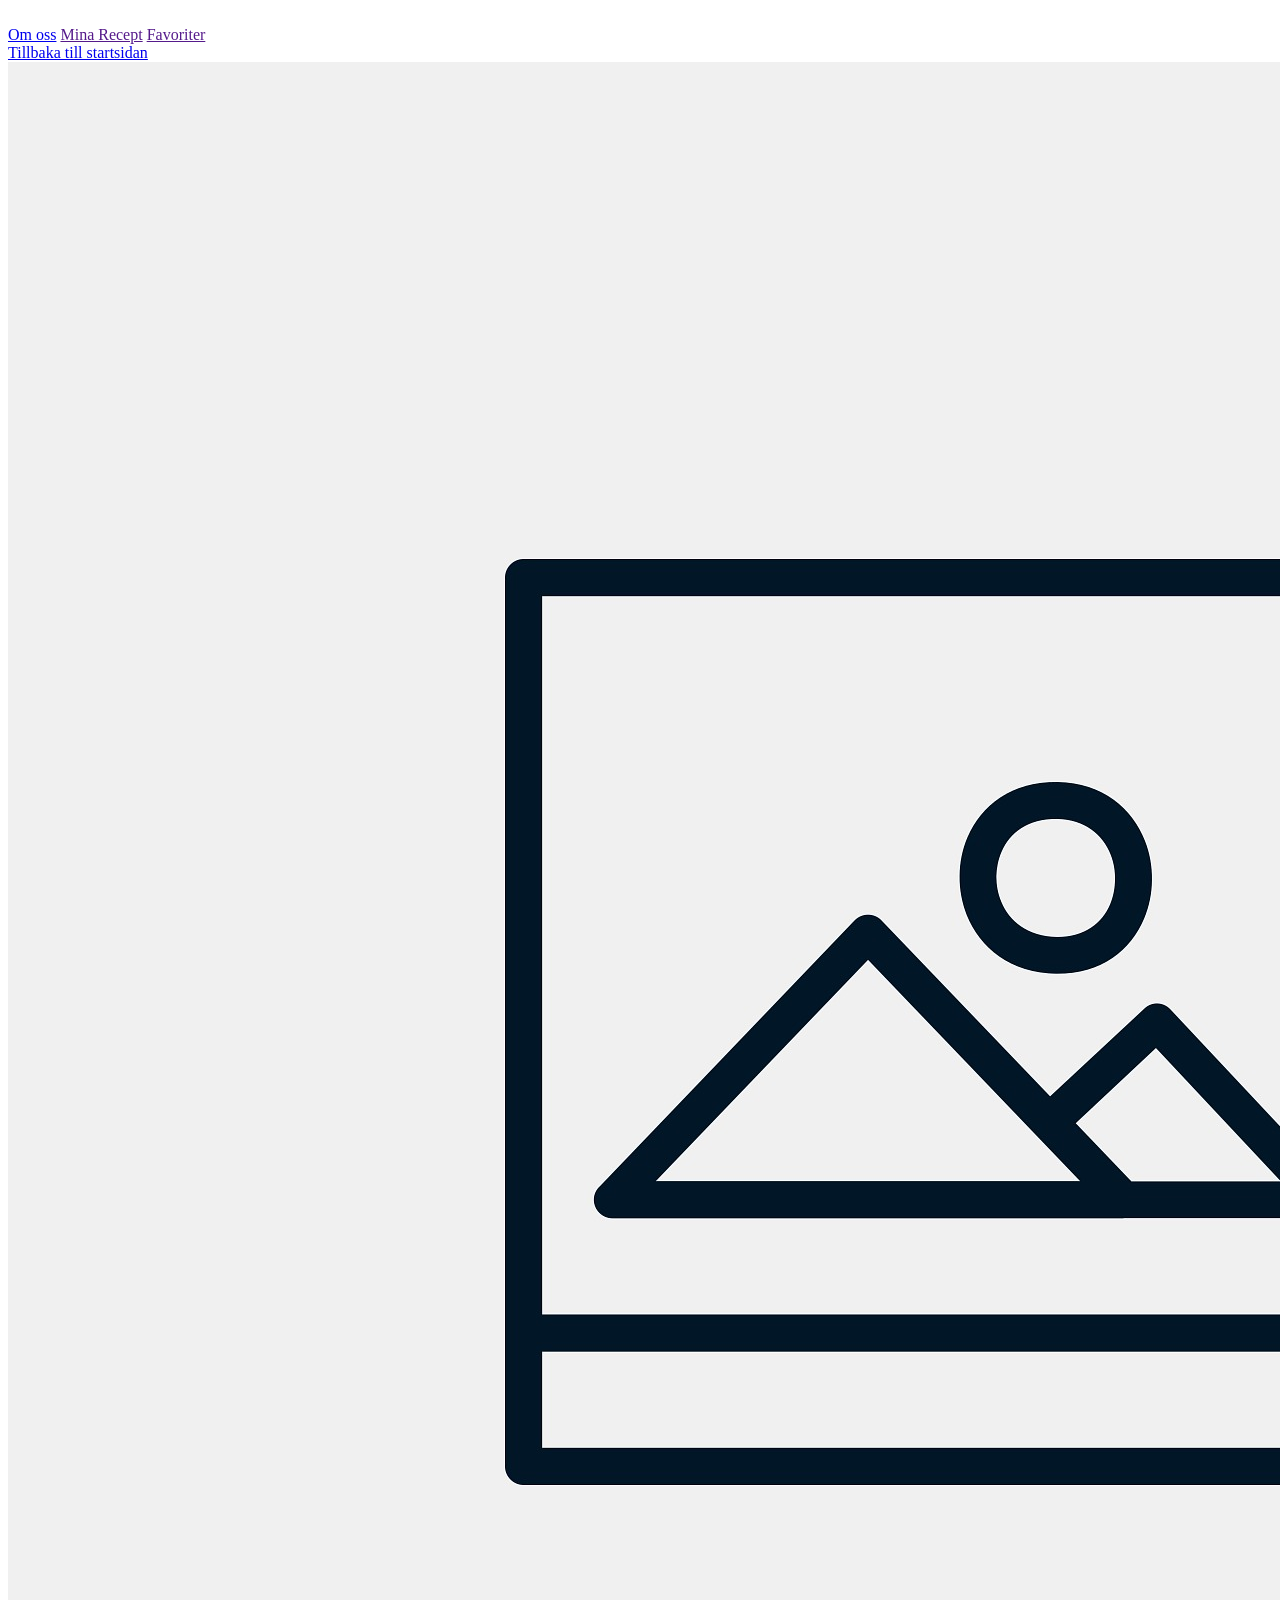
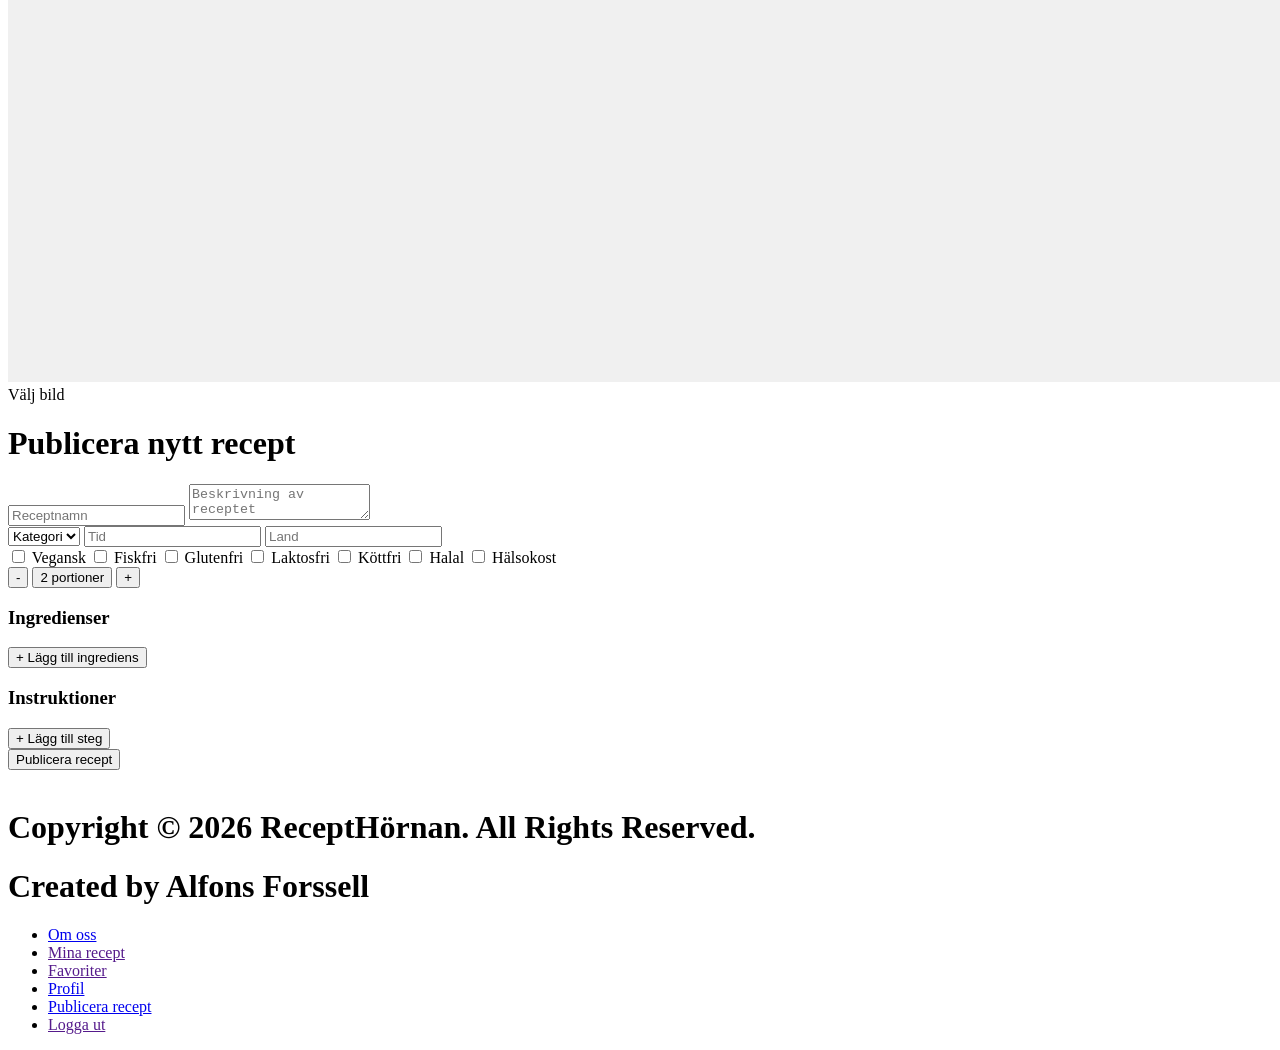
==== recepthörnan/public/create.html @ a5a0b346 "Almost done" ====
<!DOCTYPE html>
<html lang="en">

<head>
    <meta charset="UTF-8">
    <meta name="viewport" content="width=device-width, initial-scale=1.0">
    <title>ReceptHörnan</title>
    <link rel="stylesheet" href="/css/create.css">
</head>

<body>
    <header>
        <div id="left"><img class="logo" src="/assets/images/LogoBlack.svg" alt=""></div>
        <div id="right">
            <a id="aboutUs" class="headerLink" href="/about">Om oss</a>
            <a class="myRecipesLink headerLink" href="">Mina Recept</a>
            <a class="favoritesLink headerLink" href="">Favoriter</a>
            <a href="/profile"><img src="/assets/icons/profile.png" alt=""></a>
            <a href=""><img src="/assets/icons/plus.png" alt=""></a>
        </div>
    </header>

    <main>
        <a href="/home">Tillbaka till startsidan</a>
        <div id="recipeContainer">
            <div id="image">
                <label for="recipeImage" id="imageUpload">
                    <img id="previewImage" src="assets/images/placeholder.jpg" alt="">
                    <span>Välj bild</span>
                </label>
                <input type="file" id="recipeImage" accept="image/*" hidden>
            </div>
            <div id="text">
                <h1>Publicera nytt recept</h1>
                <form id="recipeForm">
                    <div id="description">
                        <input name="name" id="recipeName" class="titleInput" type="text" placeholder="Receptnamn">
                        <textarea name="description" id="recipeDescription" class="descriptionInput"
                            placeholder="Beskrivning av receptet"></textarea>
                        <div id="info">
                            <select name="category" id="recipeCategory" class="infoSelect">
                                <option selected disabled>Kategori</option>
                                <option value="Frukost">Frukost</option>
                                <option value="Brunch">Brunch</option>
                                <option value="Lunch">Lunch</option>
                                <option value="Middag">Middag</option>
                                <option value="Dessert">Dessert</option>
                                <option value="Snack">Snack</option>
                            </select>
                            <input name="time" id="recipeTime" class="infoInput small" type="text" placeholder="Tid">
                            <input name="country" id="recipeCountry" class="infoInput" type="text" placeholder="Land">
                            <div id="diets">
                                <label class="dietLabel">
                                    <input type="checkbox" value="Vegansk">
                                    Vegansk
                                </label>
                                <label class="dietLabel">
                                    <input type="checkbox" value="Fiskfri">
                                    Fiskfri
                                </label>
                                <label class="dietLabel">
                                    <input type="checkbox" value="Glutenfri">
                                    Glutenfri
                                </label>
                                <label class="dietLabel">
                                    <input type="checkbox" value="Laktosfri">
                                    Laktosfri
                                </label>
                                <label class="dietLabel">
                                    <input type="checkbox" value="Köttfri">
                                    Köttfri
                                </label>
                                <label class="dietLabel">
                                    <input type="checkbox" value="Halal">
                                    Halal
                                </label>
                                <label class="dietLabel">
                                    <input type="checkbox" value="Hälsokost">
                                    Hälsokost
                                </label>
                            </div>
                        </div>
                    </div>
                    <div id="cook">
                        <div id="amount">
                            <button type="button" class="subtract">-</button>
                            <button type="button" class="servings">2 portioner</button>
                            <button type="button" class="add">+</button>
                        </div>
                        <div id="ingredients">
                            <h3>Ingredienser</h3>
                            <div id="ingredientList">
                            </div>
                            <button type="button" id="addIngredient" class="addButton">
                                + Lägg till ingrediens
                            </button>
                        </div>
                        <div id="instructions">
                            <h3>Instruktioner</h3>
                            <div id="instructionList">
                            </div>
                            <button type="button" id="addInstruction" class="addButton">
                                + Lägg till steg
                            </button>
                        </div>
                    </div>
                    <button id="publishRecipe" type="submit">
                        Publicera recept
                    </button>
                </form>
            </div>
        </div>
    </main>

    <footer>
        <div id="copyright">
            <img src="/assets/images/LogoBlack.svg" alt="">
            <h1>Copyright © 2026 ReceptHörnan. All Rights Reserved.</h1>
            <h1>Created by Alfons Forssell</h1>
        </div>
        <div id="links">
            <ul>
                <li><a class="footerLink" href="/about">Om oss</a></li>
                <li><a class="myRecipesLink footerLink" href="">Mina recept</a></li>
                <li><a class="favoritesLink footerLink" href="">Favoriter</a></li>
                <li><a class="footerLink" href="/profile">Profil</a></li>
                <li><a class="footerLink" href="/publish">Publicera recept</a></li>
                <li><a id="logout" class="footerLink" href="">Logga ut</a></li>
            </ul>
        </div>
    </footer>
    <script type="module" src="/js/create.js"></script>
</body>

</html>
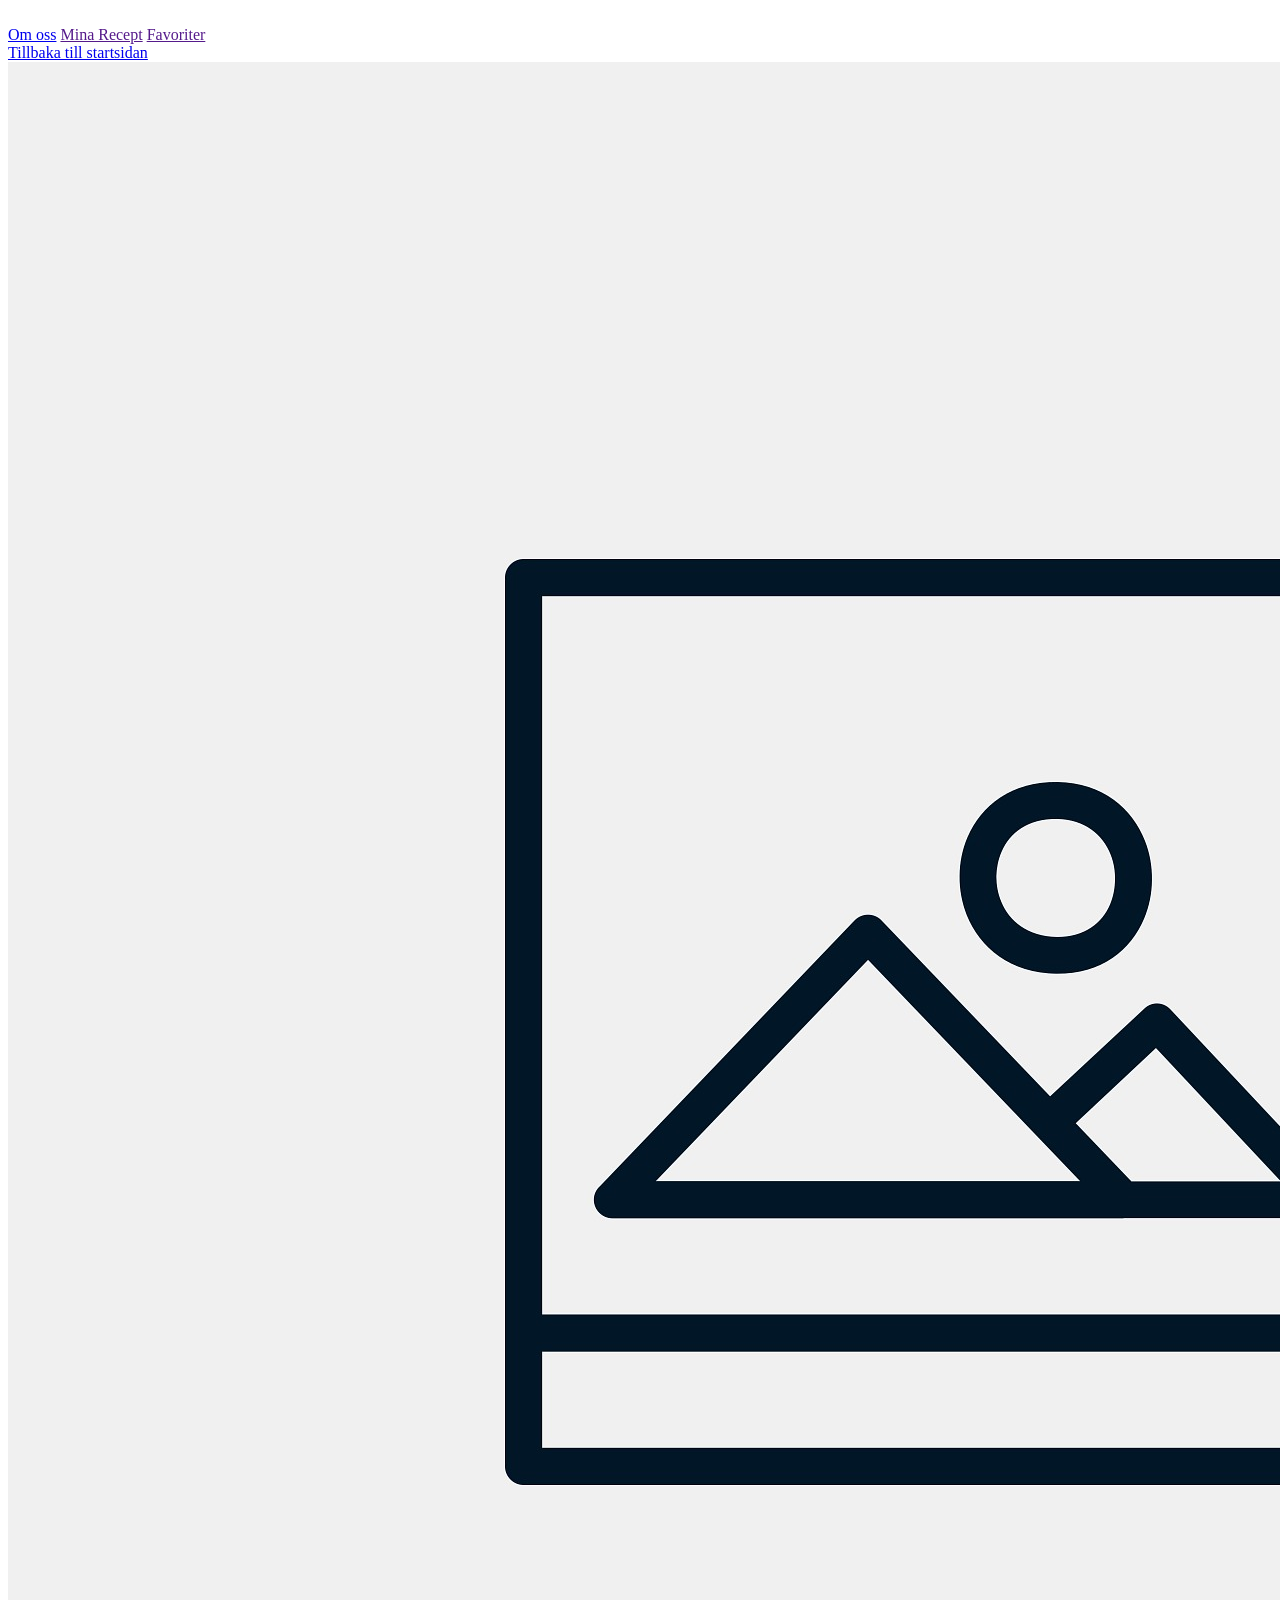
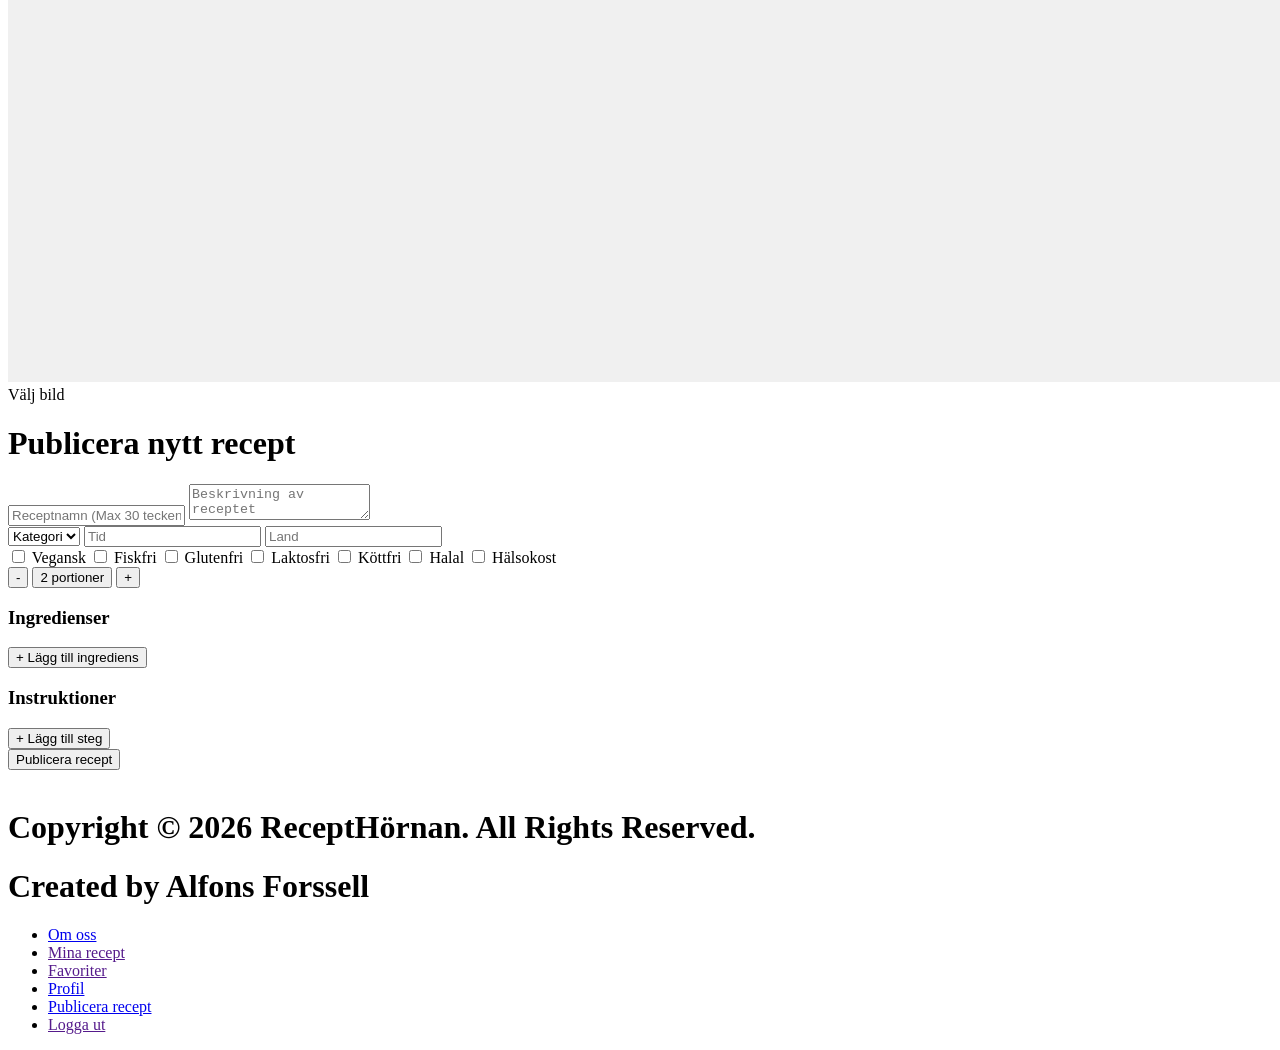
==== commit 77e7bb33: "Final fixes" ====
--- a/recepthörnan/public/create.html
+++ b/recepthörnan/public/create.html
@@ -34,7 +34,8 @@
                 <h1>Publicera nytt recept</h1>
                 <form id="recipeForm">
                     <div id="description">
-                        <input name="name" id="recipeName" class="titleInput" type="text" placeholder="Receptnamn">
+                        <input name="name" id="recipeName" class="titleInput" type="text" maxlength="30"
+                            placeholder="Receptnamn (Max 30 tecken)">
                         <textarea name="description" id="recipeDescription" class="descriptionInput"
                             placeholder="Beskrivning av receptet"></textarea>
                         <div id="info">
